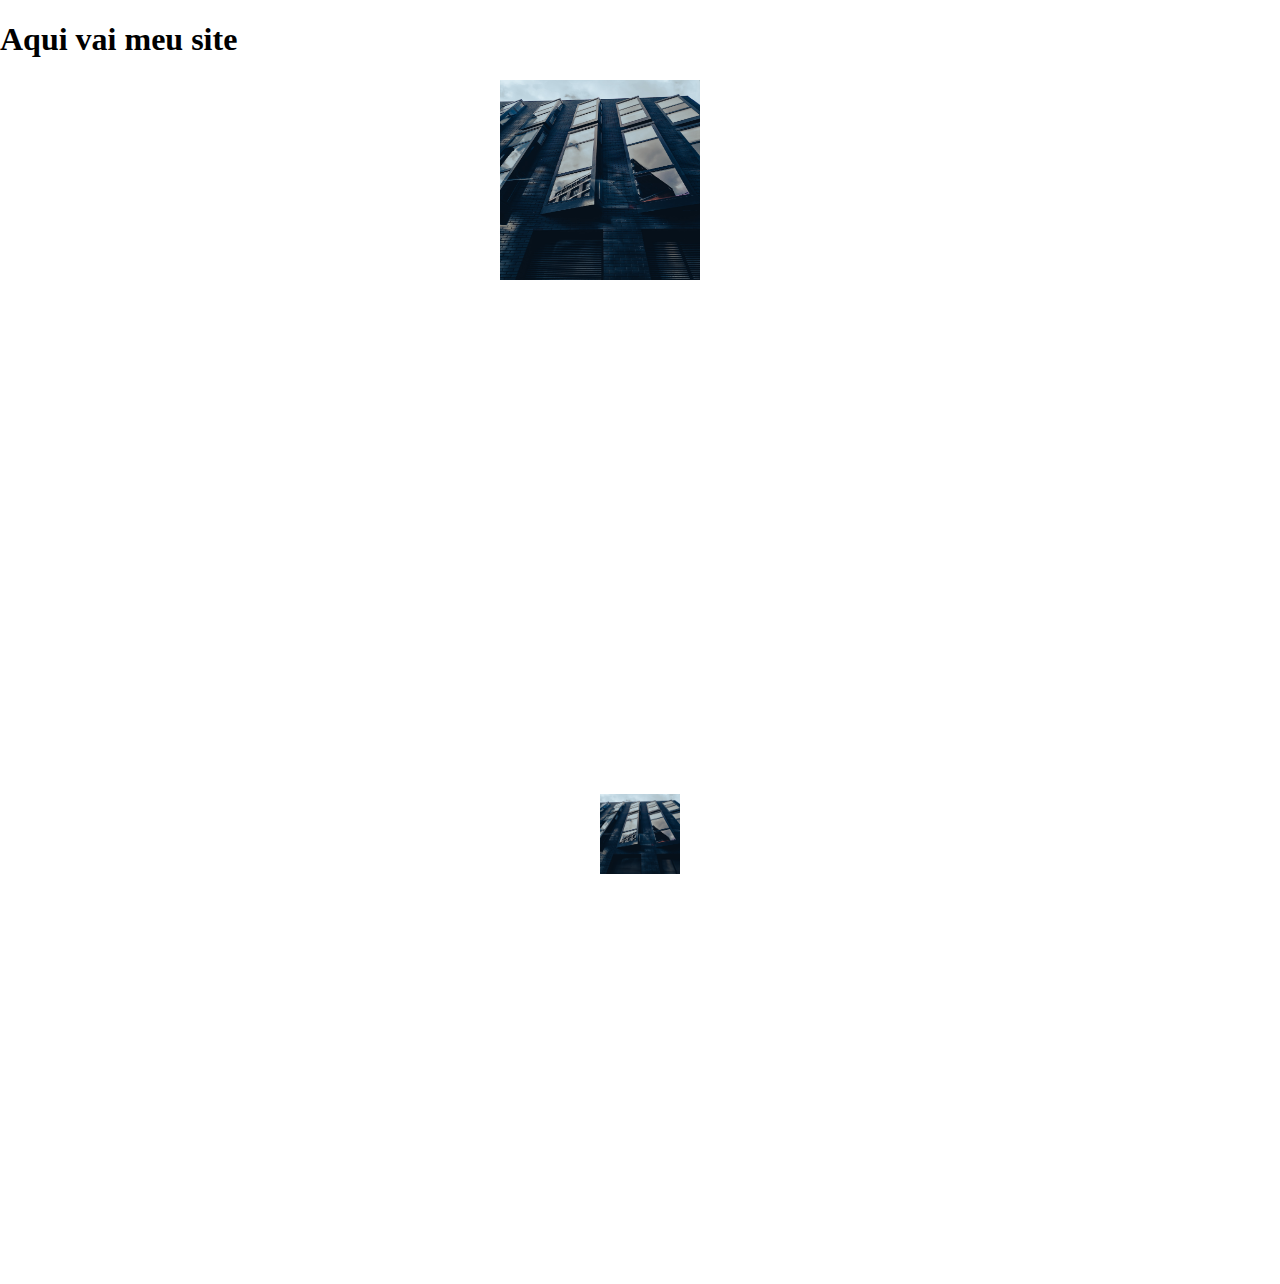
==== teste/teste.htm @ d0d4c3c0 "testes" ====
<!DOCTYPE html>
<html lang="pt-br">
<head>
    <meta charset="UTF-8">
    <meta http-equiv="X-UA-Compatible" content="IE=edge">
    <meta name="viewport" content="width=device-width, initial-scale=1.0">
    <title>Testando</title>
    <link rel="stylesheet" href="style.css">
</head>
<body>
    <header>
        <H1>Aqui vai meu site</H1>
    </header>
    <main>
        <div class="foto1"><img src="imagens/tela.jpg" alt=""></div>
    </main>
    <footer>
        <div class="foto2"><img src="imagens/tela.jpg" alt=""></div>
    </footer>

    
</body>
</html>
---- teste/style.css ----
main > div.foto1 > img {

    width: 200px;
    height: 200px;
    margin: auto;
}
/*as configuraçoes de margin permitem ajustar o posicionamento da div na tela*/
main > div.foto1 {
    margin-bottom: 100px;
    margin-left: 500px;
}
div.foto2 > img {
    width: 80px;
    height: 80px;
   
}

div.foto2{
    margin: bottom 3000px;
    width: 100vw;
    height: 100vh;
    display: flex;
    flex-direction: row;
    justify-content: center;
    align-items: center;

}

body {
    margin: 0px;
}
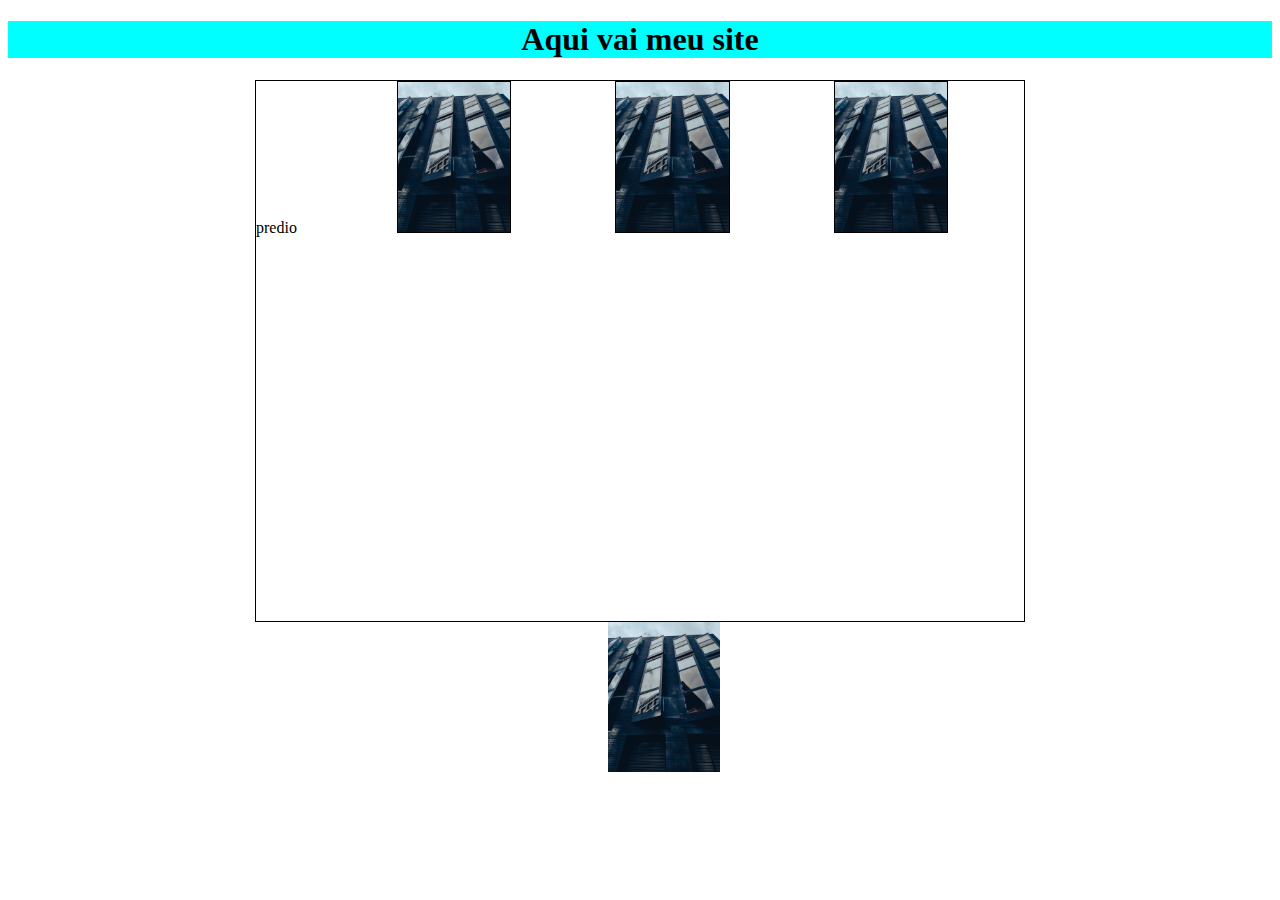
==== commit 6f69c81e: "configuraçoes css tela de login" ====
--- a/teste/teste.htm
+++ b/teste/teste.htm
@@ -12,10 +12,12 @@
         <H1>Aqui vai meu site</H1>
     </header>
     <main>
-        <div class="foto1"><img src="imagens/tela.jpg" alt=""></div>
+        <div class="foto1">predio<img src="imagens/tela.jpg" alt=""></div>
+        <div class="foto2"><img src="imagens/tela.jpg" alt=""></div>
+        <div class="foto3"><img src="imagens/tela.jpg" alt=""></div>
     </main>
     <footer>
-        <div class="foto2"><img src="imagens/tela.jpg" alt=""></div>
+        <div class="foto4"><img src="imagens/tela.jpg" alt=""></div>
     </footer>
 
     
--- a/teste/style.css
+++ b/teste/style.css
@@ -1,34 +1,60 @@
-main > div.foto1 > img {
+@charset "UTF-8";
 
-    width: 200px;
-    height: 200px;
-    margin: auto;
-}
-/*as configuraçoes de margin permitem ajustar o posicionamento da div na tela*/
-main > div.foto1 {
-    margin-bottom: 100px;
-    margin-left: 500px;
-}
-div.foto2 > img {
-    width: 80px;
-    height: 80px;
-   
+header {
+    background-color: aqua;
+    text-align: center;
 }
 
-div.foto2{
-    margin: bottom 3000px;
-    width: 100vw;
-    height: 100vh;
-    display: flex;
-    flex-direction: row;
-    justify-content: center;
-    align-items: center;
-
-}
-
-body {
-    margin: 0px;
+main {
+    position: relative;
+    height: 60vh;
+    width: 60vw;
+    border: 1px solid black;
+    margin: auto;
+    
 }
 
 
+footer > div.foto4 > img {
+    max-width:200px;
+    max-height:150px;
+    width: auto;
+    height: auto;
+    background-color: aqua;
+    margin-left: 600px;
+}
+main > div.foto1 > img {
+    max-width:200px;
+    max-height:150px;
+    width: auto;
+    height: auto;
+    background-color: aqua;
+    margin-left: 100px;
+    border: 1px solid black;
+}
 
+main > div.foto2 > img {
+    max-width:200px;
+    max-height:150px;
+    width: auto;
+    height: auto;
+    background-color: aqua;
+    margin-left: 100px;
+    border: 1px solid black;
+}
+main > div.foto3 > img {
+    max-width:200px;
+    max-height:150px;
+    width: auto;
+    height: auto;
+    background-color: aqua;
+    margin-left: 100px;
+    border: 1px solid black;
+}
+
+div.foto1, div.foto3, div.foto2 {
+    display: inline;
+}
+
+ 
+
